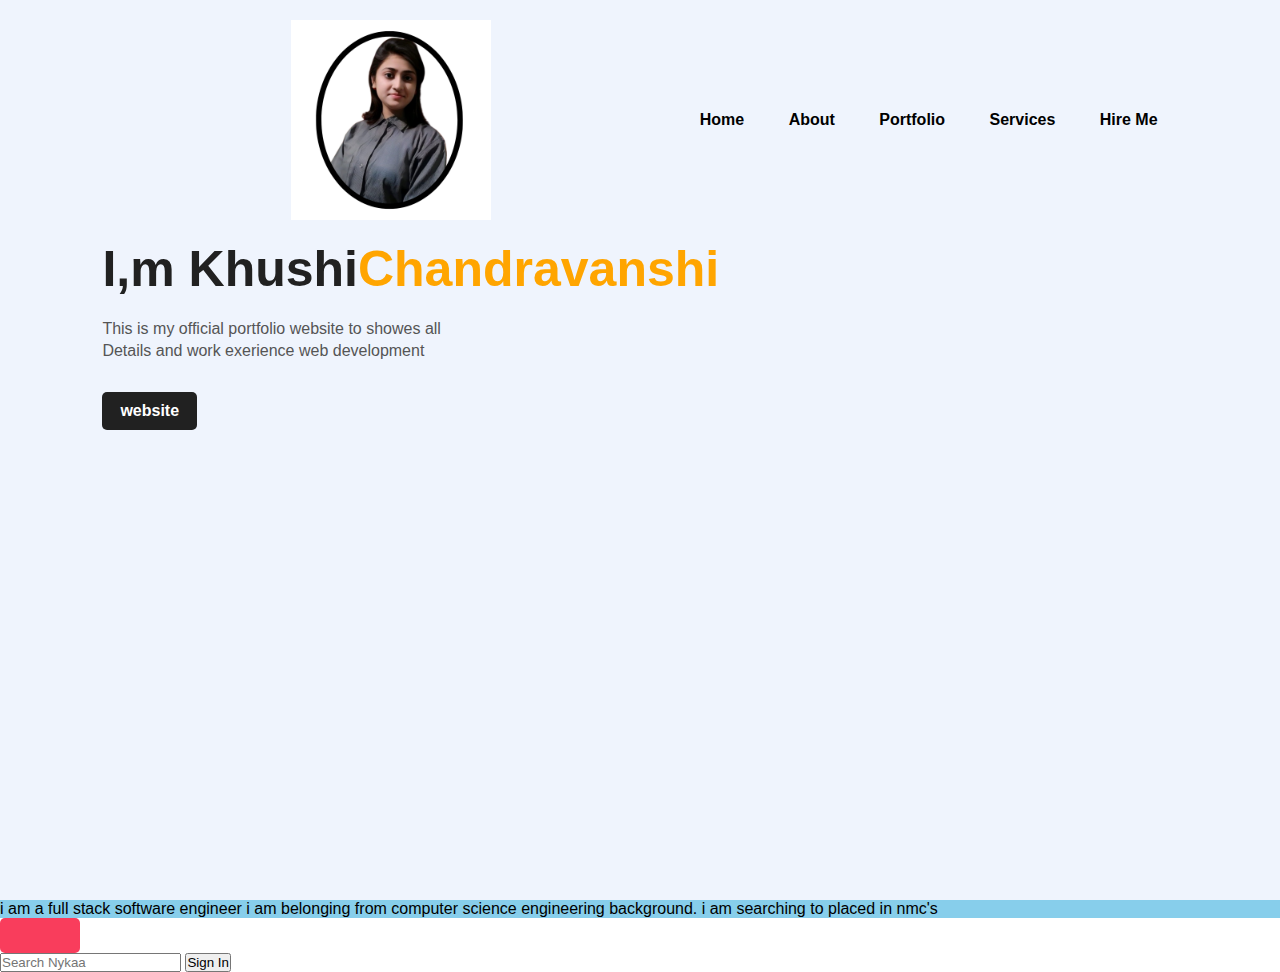
==== index.html @ 2248eec4 "Add files via upload" ====
<!DOCTYPE html>
<html lang="en">
<head>
    <meta charset="UTF-S">
    <meta http-equiv="X-UA-Compatible" content="IE=edge">
    <meta name="viewport" content="width=device=width, initial=scale=1.0">
    <title>Portfolio Website</title>
    <link rel="stylesheet" href="styles.css">
    
</head>
<body>
    <div class="hero">
        <nav>
            <img src="images/pic.png" alt="pic" class="logo">
            <ul>
                <li><a href="#">Home</a></li>
                <li><a href="#">About</a></li>
                <li><a href="#">Portfolio</a></li>
                <li><a href="#">Services</a></li>
                <li><a href="#">Hire Me</a></li>
            </ul>
        </nav>
        <div class="detel">
            <h1>I,m Khushi<span>Chandravanshi</span></h1>
            <p>This is my official portfolio website to showes all
                <br>Details and work exerience web development
            </p>
        <a href="nyka.html">website</a>
        </div>
     </div>
     <p style="background-color:skyblue">i am a full stack software engineer i am belonging from computer science engineering background. i am searching to placed in nmc's</p>
     <footer>
        <div style="width: 80px;
        height:35px;
        background-color: rgb(249,61,92);
        color:white;
        font-size:17px;
        border:none;
        border-radius:5px;"></div>
            <input type="text" placeholder="Search Nykaa">
            <button>Sign In</button>
        </div>
     </footer>
</body>
</html>
---- styles.css ----
*{
    margin: 0;
    padding: 0;
    font-family: sans-serif;

}
.hero{
    position: relative;
    width: 100%;
    height: 100vh;
    background: #eff4fd;
}
nav{
    display:flex;
    width:84%;
    margin:auto;
    padding:20px 0;
    align-items: center;
    justify-content: space-between;
}
nav ul li{
    display: inline-block;
    list-style:none;
    margin: 10px 20px;
}
nav ul li a{
    text-decoration: none;
    color: #000;
    font-weight: bold;
}
nav ul li a:hover{
    color:red;
}
.detel{
   margin-left: 8%;
   margin-top: 13;
}
.detel h1{
    font-size: 50px;
    color:#212121;
    margin-bottom: 20px;
}
span{
    color:orange;
}
.detel p{
    color:#555;
    line-height: 22px;
}
.detel a{
    background:#212121;
    padding: 10px 18px;
    text-decoration:none;
    font-weight:bold;
    color:#fff;
    display:inline-block;
    margin:30px 0;
    border-radius: 5px;
}
.logo{
    height:100%;
  
    width:200px;
    display:block;
    margin-left :auto;
    margin-right:auto;
}
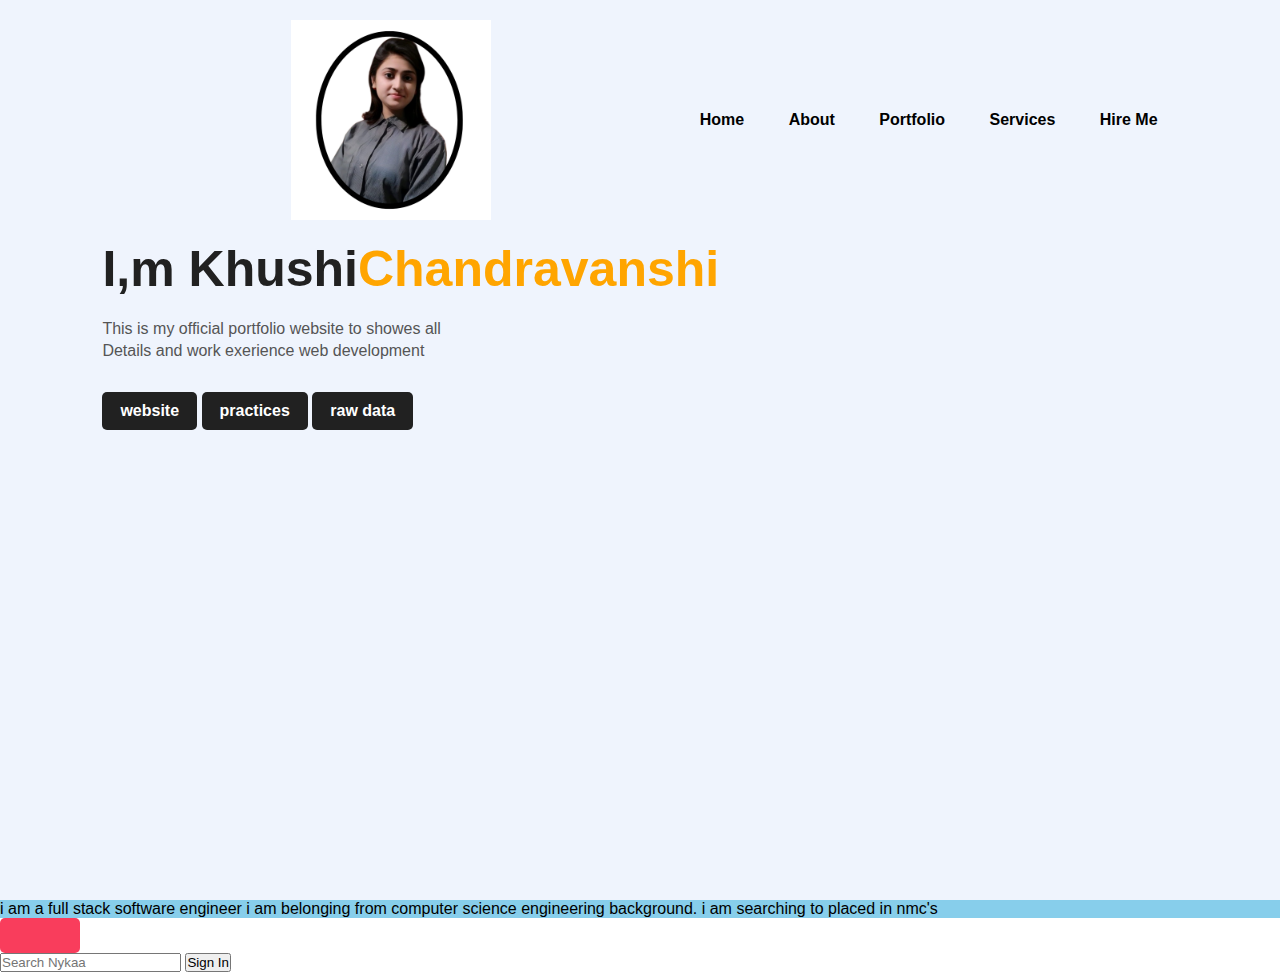
==== commit e33b7996: "Update index.html" ====
--- a/index.html
+++ b/index.html
@@ -26,6 +26,8 @@
                 <br>Details and work exerience web development
             </p>
         <a href="nyka.html">website</a>
+              <a href="second.html">practices</a>
+              <a href="second.html">raw data</a>
         </div>
      </div>
      <p style="background-color:skyblue">i am a full stack software engineer i am belonging from computer science engineering background. i am searching to placed in nmc's</p>
@@ -42,4 +44,4 @@
         </div>
      </footer>
 </body>
-</html>+</html>
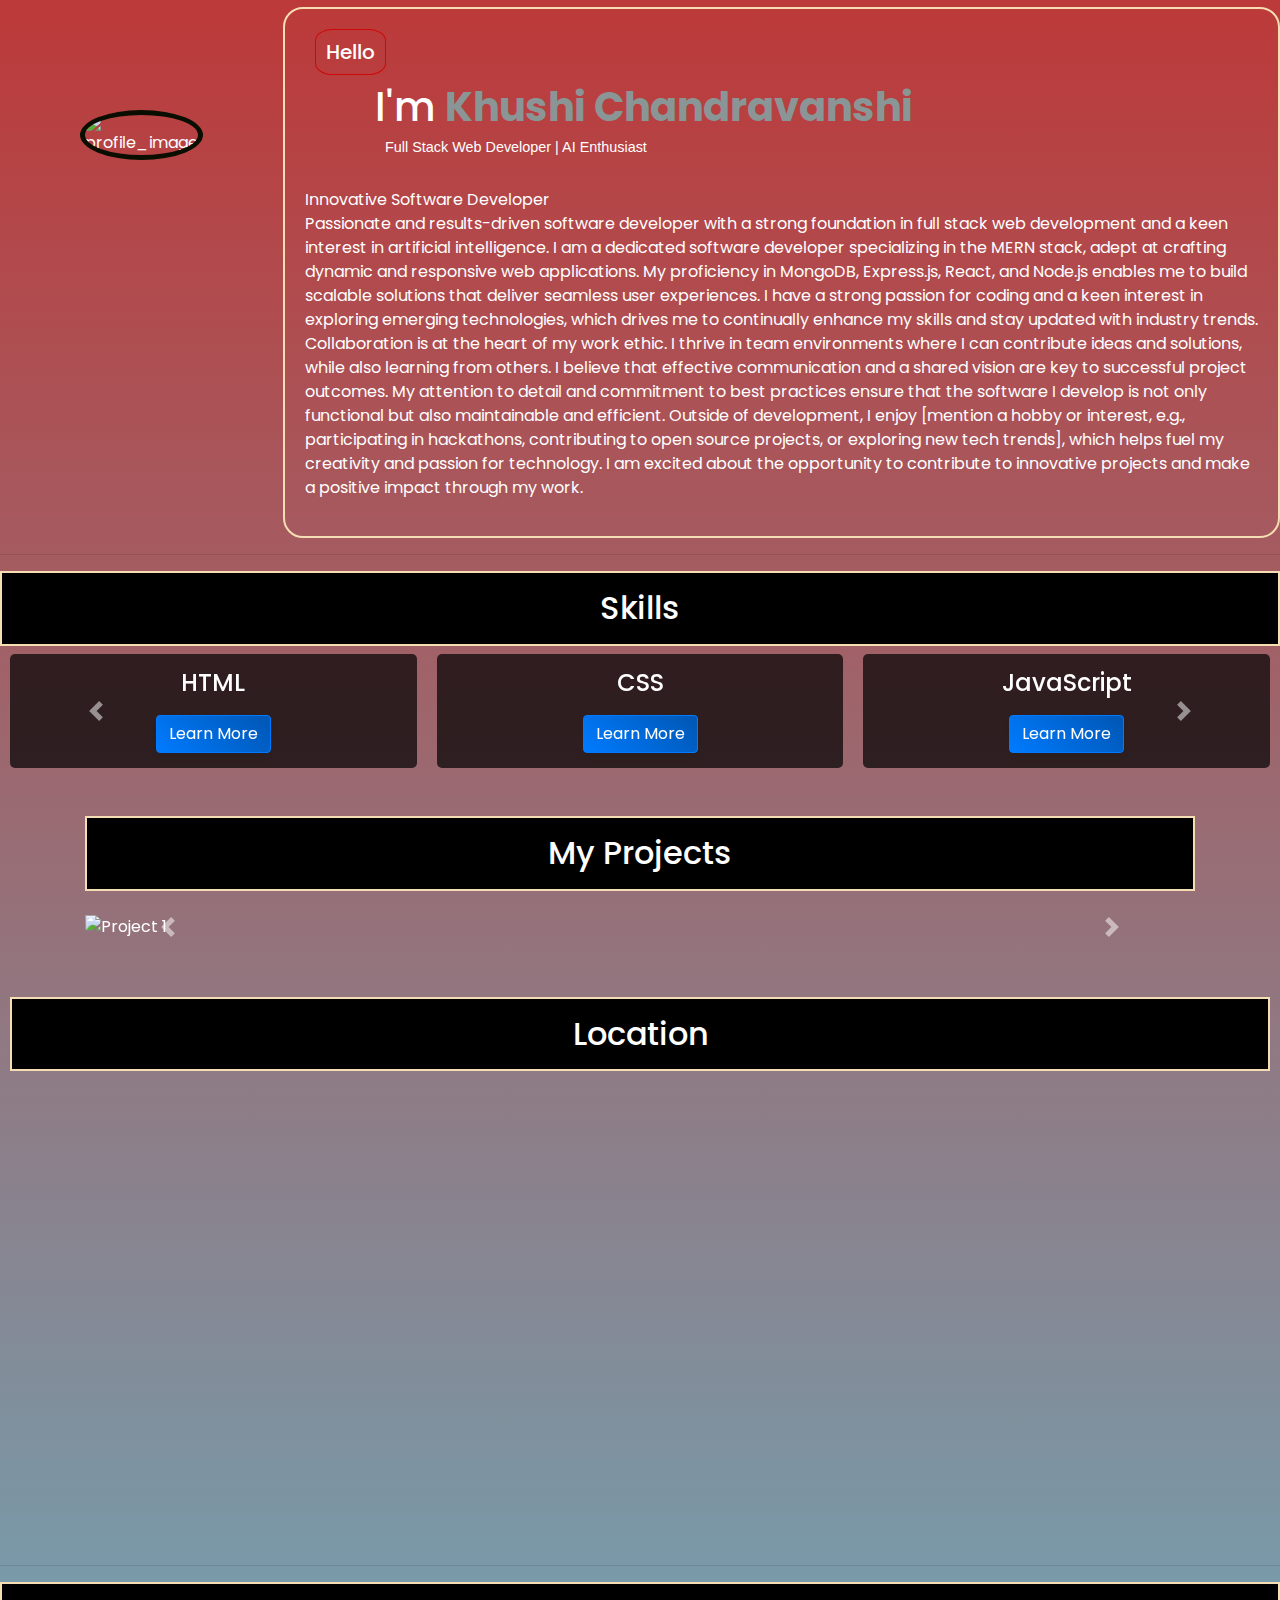
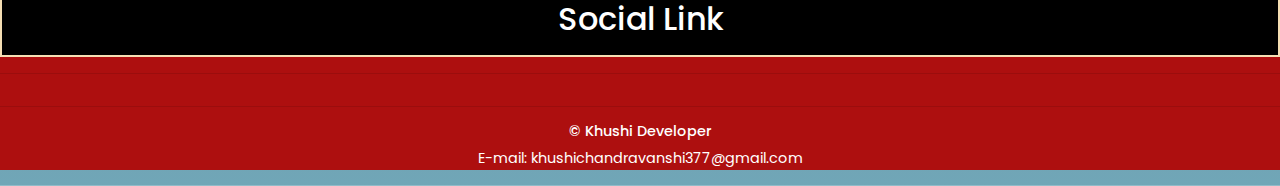
==== commit 4abf651c: "index.html" ====
--- a/index.html
+++ b/index.html
@@ -1,47 +1,272 @@
 <!DOCTYPE html>
 <html lang="en">
 <head>
-    <meta charset="UTF-S">
-    <meta http-equiv="X-UA-Compatible" content="IE=edge">
-    <meta name="viewport" content="width=device=width, initial=scale=1.0">
-    <title>Portfolio Website</title>
+    <meta charset="UTF-8">
+    <meta name="viewport" content="width=device-width, initial-scale=1.0">
+    <title>Profile Website</title>
+    <script src="https://code.jquery.com/jquery-3.3.1.slim.min.js"></script>
+<script src="https://cdnjs.cloudflare.com/ajax/libs/popper.js/1.14.7/umd/popper.min.js"></script>
+<script src="https://stackpath.bootstrapcdn.com/bootstrap/4.3.1/js/bootstrap.min.js"></script>
+
     <link rel="stylesheet" href="styles.css">
-    
+    <link href="https://cdn.jsdelivr.net/npm/remixicon@4.2.0/fonts/remixicon.css" rel="stylesheet">
+    <link href="https://stackpath.bootstrapcdn.com/font-awesome/4.7.0/css/font-awesome.min.css" rel="stylesheet">
+    <link href="https://stackpath.bootstrapcdn.com/bootstrap/4.5.2/css/bootstrap.min.css" rel="stylesheet">
 </head>
 <body>
-    <div class="hero">
-        <nav>
-            <img src="images/pic.png" alt="pic" class="logo">
-            <ul>
-                <li><a href="#">Home</a></li>
-                <li><a href="#">About</a></li>
-                <li><a href="#">Portfolio</a></li>
-                <li><a href="#">Services</a></li>
-                <li><a href="#">Hire Me</a></li>
-            </ul>
-        </nav>
-        <div class="detel">
-            <h1>I,m Khushi<span>Chandravanshi</span></h1>
-            <p>This is my official portfolio website to showes all
-                <br>Details and work exerience web development
-            </p>
-        <a href="nyka.html">website</a>
-              <a href="second.html">practices</a>
-              <a href="second.html">raw data</a>
-        </div>
-     </div>
-     <p style="background-color:skyblue">i am a full stack software engineer i am belonging from computer science engineering background. i am searching to placed in nmc's</p>
-     <footer>
-        <div style="width: 80px;
-        height:35px;
-        background-color: rgb(249,61,92);
-        color:white;
-        font-size:17px;
-        border:none;
-        border-radius:5px;"></div>
-            <input type="text" placeholder="Search Nykaa">
-            <button>Sign In</button>
-        </div>
-     </footer>
+    <!-- header section -->
+    <header>
+        <section class="header">
+            <div class="profile">
+                <img class="profile-image" src="https://i.ibb.co/N14DD7m/img.jpg" height="180px" alt="profile_image">
+            </div>
+            <div class="about-right">
+                <h5 class="title">Hello</h5>
+                <h1 class="title2">I'm <span id="name"><strong style="color: rgb(138, 150, 150);">Khushi Chandravanshi</strong></span></h1>
+                <h3 style="font-size: 0.9rem; font-family:Verdana, Geneva, Tahoma, sans-serif; margin-left: 80px;">Full Stack Web Developer | AI Enthusiast</h3><br>
+                <p id="About">Innovative Software Developer <br/> Passionate and results-driven software developer with a strong foundation in full stack web development and a keen interest in artificial intelligence. I am a dedicated software developer specializing in the MERN stack, adept at crafting dynamic and responsive web applications. My proficiency in MongoDB, Express.js, React, and Node.js enables me to build scalable solutions that deliver seamless user experiences. I have a strong passion for coding and a keen interest in exploring emerging technologies, which drives me to continually enhance my skills and stay updated with industry trends.
+
+                    Collaboration is at the heart of my work ethic. I thrive in team environments where I can contribute ideas and solutions, while also learning from others. I believe that effective communication and a shared vision are key to successful project outcomes. My attention to detail and commitment to best practices ensure that the software I develop is not only functional but also maintainable and efficient.
+                    
+                    Outside of development, I enjoy [mention a hobby or interest, e.g., participating in hackathons, contributing to open source projects, or exploring new tech trends], which helps fuel my creativity and passion for technology. I am excited about the opportunity to contribute to innovative projects and make a positive impact through my work.</p>
+            </div>
+        </section>
+        <hr>
+    </header>
+
+    <!-- skills section -->
+    <div class="skills">
+        <h2>Skills</h2>
+        <div id="skillsCarousel" class="carousel slide" data-ride="carousel">
+            <div class="carousel-inner">
+                <div class="carousel-item active">
+                    <div class="d-flex justify-content-around">
+                        <div class="skill">
+                            <h4>HTML</h4>
+                            <button class="btn btn-primary" data-toggle="modal" data-target="#htmlModal">Learn More</button>
+                        </div>
+                        <div class="skill">
+                            <h4>CSS</h4>
+                            <button class="btn btn-primary" data-toggle="modal" data-target="#cssModal">Learn More</button>
+                        </div>
+                        <div class="skill">
+                            <h4>JavaScript</h4>
+                            <button class="btn btn-primary" data-toggle="modal" data-target="#jsModal">Learn More</button>
+                        </div>
+                    </div>
+                </div>
+                <div class="carousel-item">
+                    <div class="d-flex justify-content-around">
+                        <div class="skill">
+                            <h4>React</h4>
+                            <button class="btn btn-primary" data-toggle="modal" data-target="#reactModal">Learn More</button>
+                        </div>
+                        <div class="skill">
+                            <h4>Node.js</h4>
+                            <button class="btn btn-primary" data-toggle="modal" data-target="#nodeModal">Learn More</button>
+                        </div>
+                        <div class="skill">
+                            <h4>Python</h4>
+                            <button class="btn btn-primary" data-toggle="modal" data-target="#pythonModal">Learn More</button>
+                        </div>
+                    </div>
+                </div>
+                <div class="carousel-item">
+                    <div class="d-flex justify-content-around">
+                        <div class="skill">
+                            <h4>Express</h4>
+                            <button class="btn btn-primary" data-toggle="modal" data-target="#reactModal">Learn More</button>
+                        </div>
+                        <div class="skill">
+                            <h4>Mongodb</h4>
+                            <button class="btn btn-primary" data-toggle="modal" data-target="#nodeModal">Learn More</button>
+                        </div>
+                        <div class="skill">
+                            <h4>Power Bi</h4>
+                            <button class="btn btn-primary" data-toggle="modal" data-target="#pythonModal">Learn More</button>
+                        </div>
+                    </div>
+                </div>
+                <div class="carousel-item">
+                    <div class="d-flex justify-content-around">
+                        <div class="skill">
+                            <h4>Bootstrap</h4>
+                            <button class="btn btn-primary" data-toggle="modal" data-target="#djangoModal">Learn More</button>
+                        </div>
+                        <div class="skill">
+                            <h4>SQL</h4>
+                            <button class="btn btn-primary" data-toggle="modal" data-target="#sqlModal">Learn More</button>
+                        </div>
+                        <div class="skill">
+                            <h4>Git</h4>
+                            <button class="btn btn-primary" data-toggle="modal" data-target="#gitModal">Learn More</button>
+                        </div>
+                    </div>
+                </div>
+            </div>
+            <a class="carousel-control-prev" href="#skillsCarousel" role="button" data-slide="prev">
+                <span class="carousel-control-prev-icon" aria-hidden="true"></span>
+                <span class="sr-only">Previous</span>
+            </a>
+            <a class="carousel-control-next" href="#skillsCarousel" role="button" data-slide="next">
+                <span class="carousel-control-next-icon" aria-hidden="true"></span>
+                <span class="sr-only">Next</span>
+            </a>
+        </div>
+    </div>
+    
+    <!-- Modals -->
+    <div class="modal fade" id="htmlModal" tabindex="-1" role="dialog" aria-labelledby="htmlModalLabel" aria-hidden="true">
+        <div class="modal-dialog" role="document">
+            <div class="modal-content">
+                <div class="modal-header">
+                    <h5 class="modal-title" id="htmlModalLabel">HTML</h5>
+                    <button type="button" class="close" data-dismiss="modal" aria-label="Close">
+                        <span aria-hidden="true">&times;</span>
+                    </button>
+                </div>
+                <div class="modal-body">
+                    <p>HTML is the standard markup language for creating web pages.</p>
+                </div>
+                <div class="modal-footer">
+                    <button type="button" class="btn btn-secondary" data-dismiss="modal">Close</button>
+                </div>
+            </div>
+        </div>
+    </div>
+    
+    <!-- Repeat modals for each skill -->
+    <div class="modal fade" id="cssModal" tabindex="-1" role="dialog" aria-labelledby="cssModalLabel" aria-hidden="true">
+        <div class="modal-dialog" role="document">
+            <div class="modal-content">
+                <div class="modal-header">
+                    <h5 class="modal-title" id="cssModalLabel">CSS</h5>
+                    <button type="button" class="close" data-dismiss="modal" aria-label="Close">
+                        <span aria-hidden="true">&times;</span>
+                    </button>
+                </div>
+                <div class="modal-body">
+                    <p>CSS is a stylesheet language used for describing the presentation of a document written in HTML.</p>
+                </div>
+                <div class="modal-footer">
+                    <button type="button" class="btn btn-secondary" data-dismiss="modal">Close</button>
+                </div>
+            </div>
+        </div>
+    </div>
+    
+    <div class="modal fade" id="jsModal" tabindex="-1" role="dialog" aria-labelledby="jsModalLabel" aria-hidden="true">
+        <div class="modal-dialog" role="document">
+            <div class="modal-content">
+                <div class="modal-header">
+                    <h5 class="modal-title" id="jsModalLabel">JavaScript</h5>
+                    <button type="button" class="close" data-dismiss="modal" aria-label="Close">
+                        <span aria-hidden="true">&times;</span>
+                    </button>
+                </div>
+                <div class="modal-body">
+                    <p>JavaScript is a programming language that enables interactive web pages.</p>
+                </div>
+                <div class="modal-footer">
+                    <button type="button" class="btn btn-secondary" data-dismiss="modal">Close</button>
+                </div>
+            </div>
+        </div>
+    </div>
+    
+    <!-- Add modals for React, Node.js, Python, Django, SQL, and Git similarly -->
+    
+    
+    
+
+    <!-- projects section with carousel -->
+    <section class="projects py-5">
+        <div class="container">
+            <h2 class="text-center mb-4">My Projects</h2>
+            <div id="projectCarousel" class="carousel slide" data-ride="carousel">
+                <div class="carousel-inner">
+                    <div class="carousel-item active">
+                        <img src="https://i.ibb.co/cxhw7x0/red.jpg" class="d-block w-100" alt="Project 1">
+                        <div class="carousel-caption d-none d-md-block">
+                            <h5><button type="button" class="btn btn-dark" data-dismiss="modal"><a href="https://khushichandravanshi.github.io/website_combo/">Click Here</a></button></h5>
+                            <p>Project 1</p>
+                        </div>
+                    </div>
+                    <div class="carousel-item">
+                        <img src="https://i.ibb.co/6RQbpJV/blue.jpg" class="d-block w-100" alt="Project 2">
+                        <div class="carousel-caption d-none d-md-block">
+                            <h5><button type="button" class="btn btn-dark" data-dismiss="modal"><a href="https://inquisitive-rugelach-bb3174.netlify.app">Click Here</a></button></h5>
+                            <p> Project 2.</p>
+                        </div>
+                    </div>
+                    <div class="carousel-item">
+                        <img src="https://i.ibb.co/cxhw7x0/red.jpg"class="d-block w-100" alt="Project 3">
+                        <div class="carousel-caption d-none d-md-block">
+                            <h5><button type="button" class="btn btn-dark" data-dismiss="modal"><a href="https://quiet-swan-b07695.netlify.app">Click Here</a></button></h5>
+                            <p> Project 3</p>
+                        </div>
+                    </div>
+                    <div class="carousel-item">
+                        <img src="https://i.ibb.co/k3Rmz9F/black.jpg"class="d-block w-100" alt="Project 3">
+                        <div class="carousel-caption d-none d-md-block">
+                            <h5><button type="button" class="btn btn-dark" data-dismiss="modal"><a href="https://khushichandravanshi.github.io/Weather-App/">Click Here</a></button></h5>
+                            <p> Project 4</p>
+                        </div>
+                    </div>
+                    <div class="carousel-item">
+                        <img src="https://i.ibb.co/cxhw7x0/red.jpg"class="d-block w-100" alt="Project 3">
+                        <div class="carousel-caption d-none d-md-block">
+                            <h5><button type="button" class="btn btn-dark" data-dismiss="modal"><a href="https://vermillion-kelpie-ddf8d6.netlify.app">Click Here</a></button></h5>
+                            <p style="color:black;"> Project 5</p>
+                        </div>
+                    </div>
+                </div>
+                <a class="carousel-control-prev" href="#projectCarousel" role="button" data-slide="prev">
+                    <span class="carousel-control-prev-icon" aria-hidden="true"></span>
+                    <span class="sr-only">Previous</span>
+                </a>
+                <a class="carousel-control-next" href="#projectCarousel" role="button" data-slide="next">
+                    <span class="carousel-control-next-icon" aria-hidden="true"></span>
+                    <span class="sr-only">Next</span>
+                </a>
+            </div>
+        </div>
+    </section>
+
+    <!-- section location -->
+    <section>
+        <div class="map">
+            <h2>Location</h2>
+            <div class="mymap">
+                <iframe src="https://www.google.com/maps/embed?pb=!1m18!1m12!1m3!1d30774640.13344958!2d60.97700358947485!3d19.68408201438568!2m3!1f0!2f0!3f0!3m2!1i1024!2i768!4f13.1!3m3!1m2!1s0x30635ff06b92b791%3A0xd78c4fa1854213a6!2sIndia!5e0!3m2!1sen!2sin!4v1726246450451!5m2!1sen!2sin" width="600" height="450" style="border:0;" allowfullscreen="" loading="lazy" referrerpolicy="no-referrer-when-downgrade"></iframe>
+            </div>
+        </div>
+    </section>
+
+    <hr>
+
+    <!-- footer -->
+    <footer id="sociallink">
+        <h2 id="footer_h3">Social Link</h2>
+        <hr>
+        <ul>
+            <li><a href="https://www.linkedin.com/in/khushi-c-a52a64274/" target="_blank"><i class="ri-facebook-fill"></i></a></li>
+            <li><a href="https://www.linkedin.com/in/khushi-c-a52a64274/" target="_blank"><i class="ri-instagram-line"></i></a></li>
+            <li><a href="https://www.linkedin.com/in/khushi-c-a52a64274/" target="_blank"><i class="ri-linkedin-box-fill"></i></a></li>
+            <li><a href="https://github.com/khushichandravanshi" target="_blank"><i class="ri-github-fill"></i></a></li>
+        </ul>
+        <hr>
+        <p>
+            <h5 class="footer-heading">&copy; Khushi Developer</h5>
+            <div class="footer-detail">
+                <span id="footer-detail">E-mail: <i class="ri-mail-fill"></i></span>
+                <a href="https://mail.google.com/" target="_blank"><span id="footer-detail"> khushichandravanshi377@gmail.com</span></a>
+            </div>
+        </p>
+    </footer>
+
+    <script src="https://code.jquery.com/jquery-3.5.1.slim.min.js"></script>
+    <script src="https://cdn.jsdelivr.net/npm/@popperjs/core@2.9.2/dist/umd/popper.min.js"></script>
+    <script src="https://stackpath.bootstrapcdn.com/bootstrap/4.5.2/js/bootstrap.min.js"></script>
 </body>
 </html>
--- a/styles.css
+++ b/styles.css
@@ -1,68 +1,216 @@
-*{
-    margin: 0;
-    padding: 0;
-    font-family: sans-serif;
-
-}
-.hero{
-    position: relative;
+ @import url('https://fonts.googleapis.com/css2?family=Alef:wght@400;700&family=Poppins:ital,wght@0,100;0,200;0,300;0,400;0,500;0,600;0,700;0,800;0,900;1,100;1,200;1,300;1,400;1,500;1,600;1,700;1,800;1,900&display=swap');
+
+ * {
+     margin: 0;
+     padding: 0;
+     box-sizing: border-box;
+     font-family: "Poppins", sans-serif;
+     color: white;body {
+        background: linear-gradient(135deg, #0b9b2a, #0f6079);
+        color: #fff;
+    }
+    
+    h1, h2 {
+        color: #fff;
+    }
+    
+    footer {
+        background-color: #ad0f0f;
+        color: #ca1313;
+    }
+    
+ }
+ 
+ body {
+     background: linear-gradient(rgba(172, 8, 8, 0.8), rgba(76, 144, 165, 0.8)), url("https://i.ibb.co/gDFx6VL/bg.jpg");
+     background-repeat: no-repeat;
+     background-size: cover;
+     background-position: center;
+ }
+ 
+ h2 {
+     background-color: black;
+     text-align: center; 
+     font-size: 1.9rem;
+     padding: 1rem;
+     border: 2px solid wheat;
+ }
+ 
+ .title {
+     border: 1px solid rgb(207, 7, 7);
+     width: fit-content;
+     padding: 10px;
+     border-radius: 25%;
+     margin-left: 10px;
+ }
+ 
+ .title2 {
+     margin-left: 70px;
+ }
+ 
+ .header {
+     width: 100%;
+     display: flex;
+ }
+ 
+ .profile {
+     position: relative;
+     height: 20%; 
+     width: 20%;
+     margin: 80px;
+     padding-top: 30px;
+     border-radius: 50%;
+ }
+ 
+ .profile-image {
+     border-radius: 50%;
+     height: 220px;
+     width: 220px;
+     border: 5px solid rgb(10, 14, 1);
+ }
+ 
+ .about-right {
+     margin-top: 7px;
+     border-radius: 20px;
+     font-size: 1rem;
+     border: 2px solid wheat;
+     padding: 20px; /* Added padding for better spacing */
+ }
+ 
+ h5 {
+     font-size: 1.5rem;
+ }
+ 
+ #about {
+     border: 1px solid wheat;
+     height: auto;
+     width: 65%;
+     text-align: center;
+     margin:0
+ } 
+.about-right{
+
+
+margin-top: 7px;
+border-radius: 20px;
+    font-size: 1rem;
+    border: 2px solid wheat;
+    height: 30%;
+
+
+}
+h5{
+    font-size: 1.5rem;
+}
+#about{
+    border: 1px solid wheat;
+    height: auto;
+    width: 65%;
+    text-align: center;
+    margin-left: 70PX;
+    border-radius: 18PX;
+    padding: 10px;
+
+
+}
+
+#skills{
+    height: 30%;
     width: 100%;
-    height: 100vh;
-    background: #eff4fd;
-}
-nav{
-    display:flex;
-    width:84%;
-    margin:auto;
-    padding:20px 0;
+    /* background-color: rgba(43, 43, 95, 0.336); */
+
+}
+
+#skills ul{
+    display: flex;
+    justify-content: space-evenly;
     align-items: center;
-    justify-content: space-between;
-}
-nav ul li{
-    display: inline-block;
-    list-style:none;
-    margin: 10px 20px;
-}
-nav ul li a{
+    list-style-type: none;
+    padding-top:15px ;
+
+}
+ #skills ul img{
+
+    height: 60px;
+ }
+.map{
+
+    padding: 10px;
+    text-align: center;
+    font-size: 1.5rem;
+    font-weight: 700;
+   
+
+
+}
+
+#sociallink ul {
+    list-style-type: none;
+    display: flex;
+    justify-content: space-evenly;
+    align-items: center;
+
+
+}
+
+#sociallink ul  li{
+    font-size: 55px;
+}
+ #sociallink {
+
     text-decoration: none;
-    color: #000;
-    font-weight: bold;
-}
-nav ul li a:hover{
-    color:red;
-}
-.detel{
-   margin-left: 8%;
-   margin-top: 13;
-}
-.detel h1{
-    font-size: 50px;
-    color:#212121;
-    margin-bottom: 20px;
-}
-span{
-    color:orange;
-}
-.detel p{
-    color:#555;
-    line-height: 22px;
-}
-.detel a{
-    background:#212121;
-    padding: 10px 18px;
-    text-decoration:none;
-    font-weight:bold;
-    color:#fff;
-    display:inline-block;
-    margin:30px 0;
+
+
+}
+.footer-heading{
+    font-size: 0.9rem;
+    text-align: center;
+}
+
+.footer-detail{
+  text-align: center;
+  font-size: 0.9rem;
+}
+.skill {
+    background: rgba(0, 0, 0, 0.7);
+    color: #fff;
+    padding: 15px;
     border-radius: 5px;
-}
-.logo{
-    height:100%;
-  
-    width:200px;
-    display:block;
-    margin-left :auto;
-    margin-right:auto;
-}
-
+    text-align: center;
+    flex: 1;
+    margin: 0 10px;
+}
+
+.btn-primary {
+    background: linear-gradient(45deg, #007bff, #0056b3);
+    border: none;
+    box-shadow: 0 4px 10px rgba(0, 0, 0, 0.1);
+    margin-top: 10px;
+    transition: background 0.3s ease, transform 0.2s ease;
+}
+
+.btn-primary:hover {
+    background: linear-gradient(45deg, #0056b3, #007bff);
+    transform: translateY(-3px);
+}
+
+.skill {
+    background: rgba(0, 0, 0, 0.7);
+    color: #fff;
+    padding: 15px;
+    border-radius: 5px;
+    text-align: center;
+    flex: 1;
+    margin: 0 10px;
+}
+.btn-primary {
+    background: linear-gradient(45deg, #007bff, #0056b3);
+    border: none;
+    box-shadow: 0 4px 10px rgba(0, 0, 0, 0.1);
+    margin-top: 10px;
+    transition: background 0.3s ease, transform 0.2s ease;
+}
+.btn-primary:hover {
+    background: linear-gradient(45deg, #0056b3, #007bff);
+    transform: translateY(-3px);
+}
